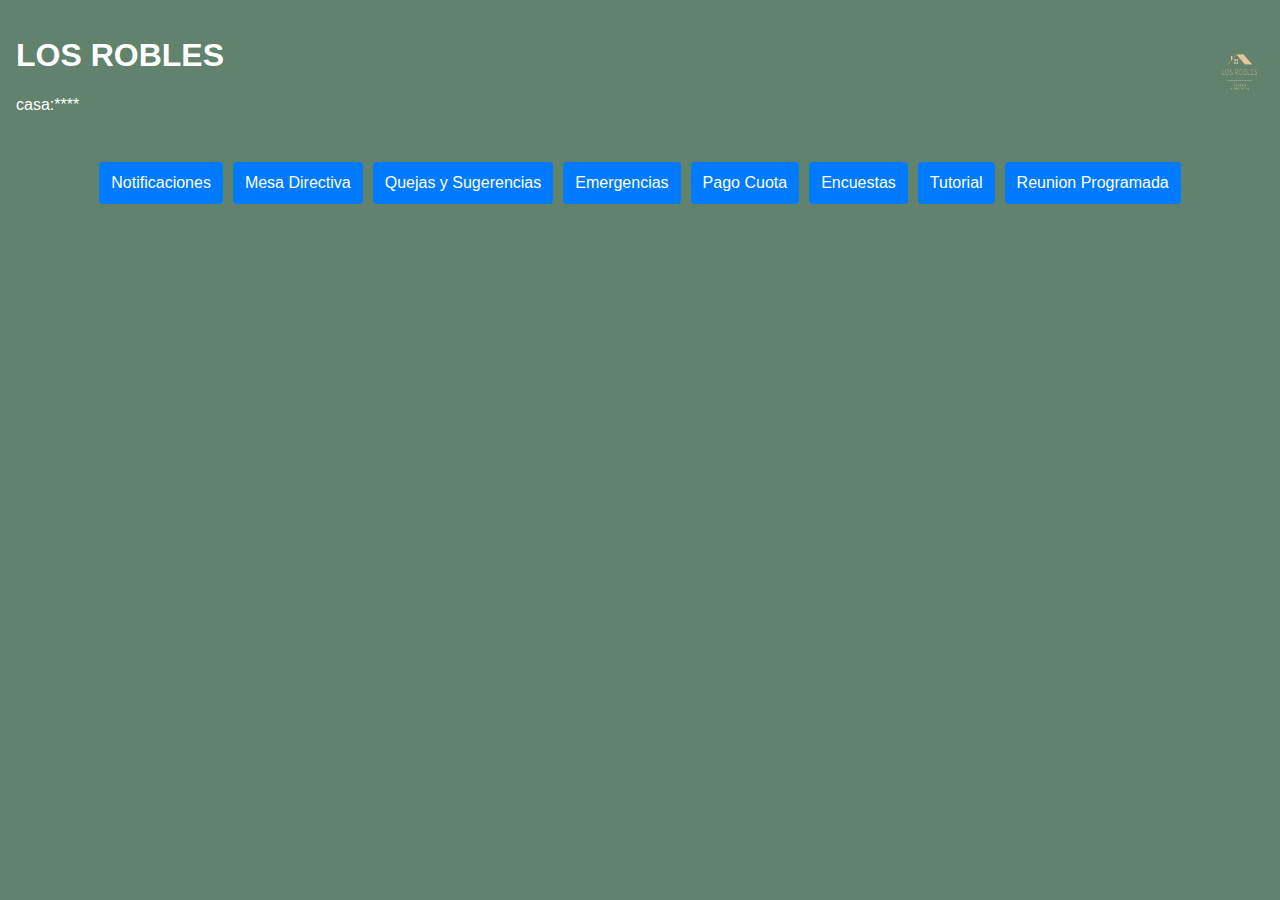
==== Pantalla Principal Código/index.html @ 29e5efc2 "Add files via upload" ====
<!DOCTYPE html>
<html lang="en">
<head>
  <meta charset="UTF-8">
  <meta name="viewport" content="width=device-width, initial-scale=1.0">
  <link rel="stylesheet" href="styles.css">
  <title>Mobile App Main Screen</title>
</head>
<body>
  <header class="header">
    <div>
      <h1>LOS ROBLES</h1>
      <p>casa:****</p>
    </div>
    <img src="app1.png" alt="Logo Los Robles">
  </header>
  <nav class="nav-buttons">
    <a class="nav-button" href="#notifications">Notificaciones</a>
    <a class="nav-button" href="#mesa-directiva">Mesa Directiva</a>
    <a class="nav-button" href="#quejas-sugerencias">Quejas y Sugerencias</a>
    <a class="nav-button" href="#emergencias">Emergencias</a>
    <a class="nav-button" href="#pago-cuota">Pago Cuota</a>
    <a class="nav-button" href="#encuestas">Encuestas</a>
    <a class="nav-button" href="#tutorial">Tutorial</a>
    <a class="nav-button" href="#reunion-programada">Reunion Programada</a>
  </nav>
</body>
</html>
---- Pantalla Principal Código/styles.css ----
body {
      font-family: Arial, sans-serif;
      margin: 0;
      padding: 0;
	  background-color: #61826D;
    }

    .header {
      background-color: #61826D;
      color: white;
      padding: 16px;
      display: flex;
      justify-content: space-between;
      align-items: center;
    }

    .header img {
      height: 50px;
      width: 50px;
      border-radius: 50%;
    }

    .nav-buttons {
      display: flex;
      flex-wrap: wrap;
      justify-content: center;
      gap: 10px;
      padding: 16px;
    }

    .nav-button {
      background-color: #007BFF;
      color: white;
      padding: 12px;
      border-radius: 4px;
      text-decoration: none;
      font-size: 16px;
    }
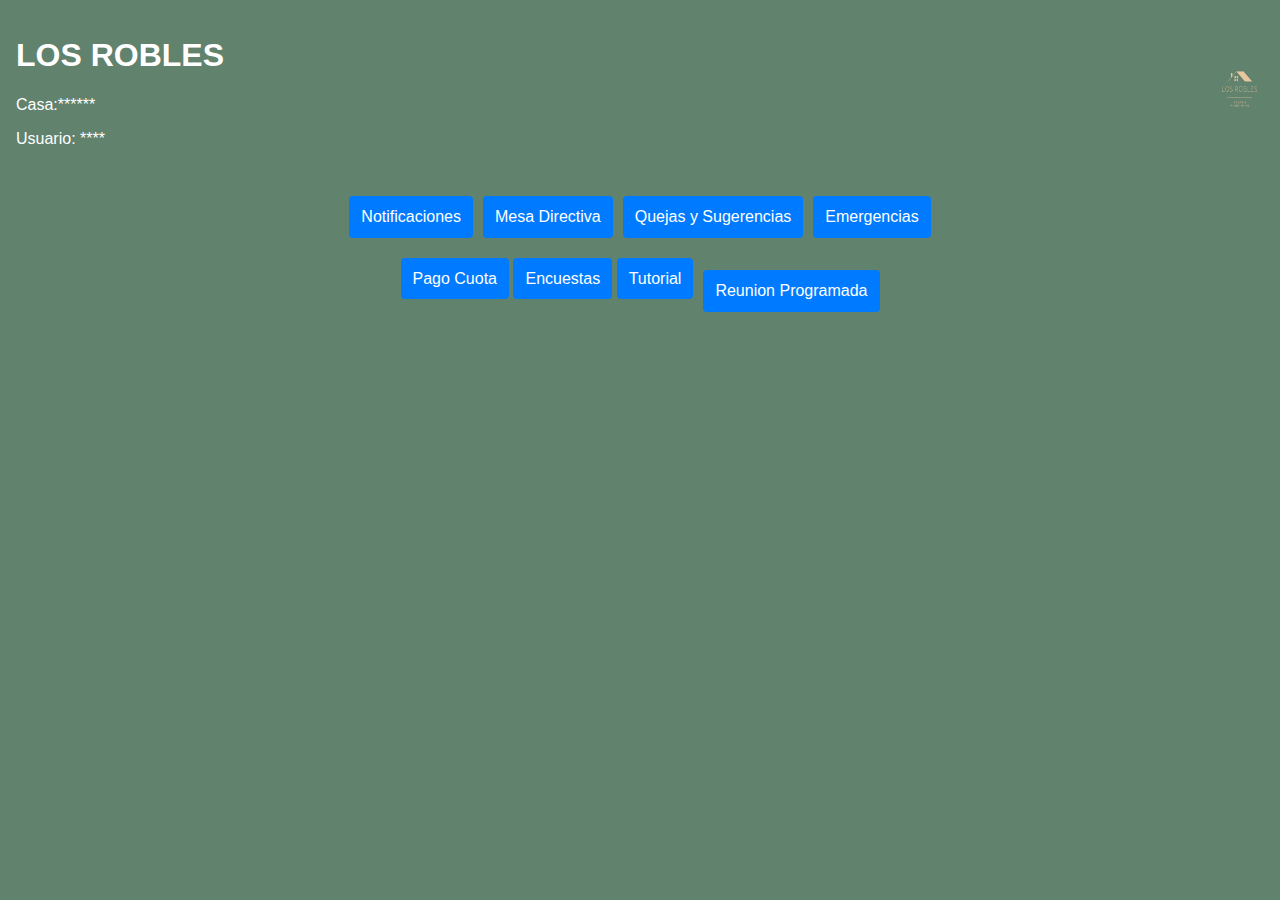
==== commit b18c2b73: "Update index.html" ====
--- a/Pantalla Principal Código/index.html
+++ b/Pantalla Principal Código/index.html
@@ -8,9 +8,10 @@
 </head>
 <body>
   <header class="header">
-    <div>
+    <div class="header-info">
       <h1>LOS ROBLES</h1>
-      <p>casa:****</p>
+      <p>Casa:****** </p>
+      <p>Usuario: **** </p>
     </div>
     <img src="app1.png" alt="Logo Los Robles">
   </header>
@@ -19,10 +20,14 @@
     <a class="nav-button" href="#mesa-directiva">Mesa Directiva</a>
     <a class="nav-button" href="#quejas-sugerencias">Quejas y Sugerencias</a>
     <a class="nav-button" href="#emergencias">Emergencias</a>
-    <a class="nav-button" href="#pago-cuota">Pago Cuota</a>
-    <a class="nav-button" href="#encuestas">Encuestas</a>
-    <a class="nav-button" href="#tutorial">Tutorial</a>
+  </nav>
+  <nav class="nav-buttons">
+    <div class="nav-button-group">
+      <a class="nav-button" href="#pago-cuota">Pago Cuota</a>
+      <a class="nav-button" href="#encuestas">Encuestas</a>
+      <a class="nav-button" href="#tutorial">Tutorial</a>
+    </div>
     <a class="nav-button" href="#reunion-programada">Reunion Programada</a>
   </nav>
 </body>
-</html>+</html>
